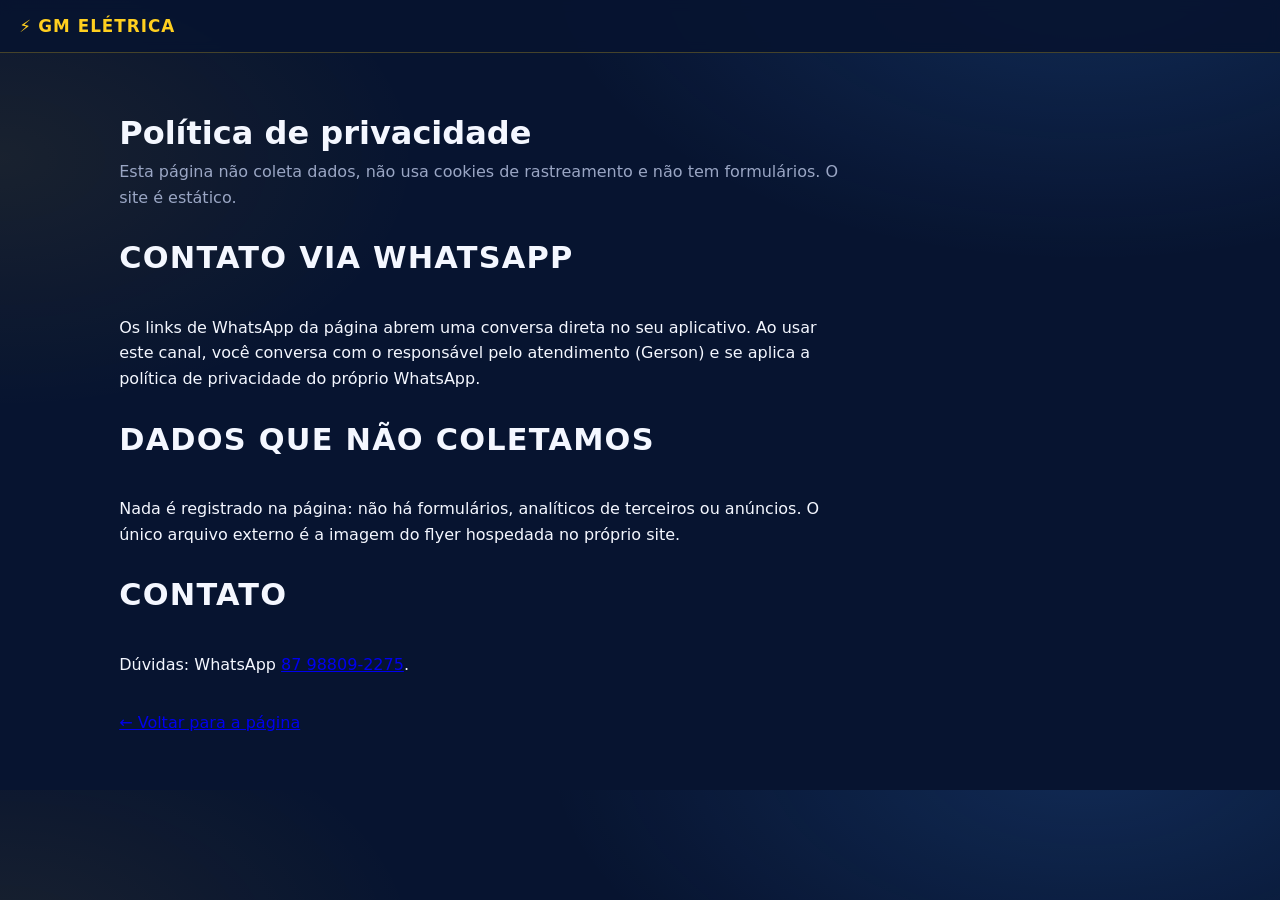
==== privacidade.html @ 02d6c164 "Landing page GM Elétrica Página estática única (index.html + styles.css + privacidade.html), fontes:" ====
<!DOCTYPE html>
<html lang="pt-BR">
<head>
  <meta charset="UTF-8">
  <meta name="viewport" content="width=device-width, initial-scale=1">
  <title>Política de privacidade — GM Elétrica</title>
  <meta name="robots" content="noindex,follow">
  <meta name="description" content="Política de privacidade da página da GM Elétrica.">
  <link rel="stylesheet" href="styles.css">
</head>
<body>
  <header class="topbar">
    <a class="brand" href="index.html">⚡ <strong>GM ELÉTRICA</strong></a>
  </header>

  <main class="section">
    <h1>Política de privacidade</h1>
    <p style="color:var(--cinza);max-width:46rem;">Esta página não coleta dados, não usa cookies de rastreamento e não tem formulários. O site é estático.</p>
    <div style="max-width:46rem;">
      <h2 style="margin-top:1.5rem;">Contato via WhatsApp</h2>
      <p>Os links de WhatsApp da página abrem uma conversa direta no seu aplicativo. Ao usar este canal, você conversa com o responsável pelo atendimento (Gerson) e se aplica a política de privacidade do próprio WhatsApp.</p>
      <h2 style="margin-top:1.5rem;">Dados que não coletamos</h2>
      <p>Nada é registrado na página: não há formulários, analíticos de terceiros ou anúncios. O único arquivo externo é a imagem do flyer hospedada no próprio site.</p>
      <h2 style="margin-top:1.5rem;">Contato</h2>
      <p>Dúvidas: WhatsApp <a href="https://wa.me/5587988092275">87 98809-2275</a>.</p>
      <p style="margin-top:2rem;"><a href="index.html">← Voltar para a página</a></p>
    </div>
  </main>
</body>
</html>
---- styles.css ----
:root {
  --navio: #071430;
  --navy: #0d1f4e;
  --navy-2: #122a66;
  --amarelo: #ffcf1f;
  --amarelo-hi: #ffe066;
  --branco: #f4f7ff;
  --cinza: #9aa6c4;
  --raio: linear-gradient(115deg, transparent 30%, rgba(255, 207, 31, .16) 43%, rgba(64, 146, 255, .28) 57%, transparent 70%);
}

* { box-sizing: border-box; margin: 0; padding: 0; }

body {
  font-family: system-ui, -apple-system, "Segoe UI", Roboto, sans-serif;
  background:
    radial-gradient(900px 500px at 85% -5%, rgba(64, 146, 255, .18), transparent 60%),
    radial-gradient(700px 420px at 0% 20%, rgba(255, 207, 31, .07), transparent 60%),
    var(--navio);
  color: var(--branco);
  line-height: 1.6;
}

.topbar {
  position: sticky;
  top: 0;
  z-index: 10;
  display: flex;
  align-items: center;
  justify-content: space-between;
  gap: 1rem;
  padding: .8rem 1.2rem;
  background: rgba(7, 20, 48, .92);
  border-bottom: 1px solid rgba(255, 207, 31, .25);
  backdrop-filter: blur(6px);
}

.brand {
  color: var(--amarelo);
  text-decoration: none;
  font-size: 1.05rem;
  letter-spacing: .06em;
}

.topbar nav { display: flex; gap: 1.1rem; align-items: center; flex-wrap: wrap; }

.topbar nav a {
  color: var(--cinza);
  text-decoration: none;
  font-size: .92rem;
}

.topbar nav a:hover { color: var(--branco); }

.btn-nav {
  border: 1px solid var(--amarelo);
  color: var(--amarelo) !important;
  border-radius: 999px;
  padding: .3rem .9rem;
}

.hero {
  display: grid;
  grid-template-columns: 1.2fr .8fr;
  gap: 2.5rem;
  align-items: center;
  max-width: 1080px;
  margin: 0 auto;
  padding: 4rem 1.2rem 3rem;
  position: relative;
}

.hero::after {
  content: "";
  position: absolute;
  inset: 0;
  background: var(--raio);
  pointer-events: none;
}

.kicker {
  display: inline-block;
  color: var(--navio);
  background: var(--amarelo);
  font-weight: 700;
  letter-spacing: .08em;
  text-transform: uppercase;
  font-size: .78rem;
  border-radius: 999px;
  padding: .2rem .8rem;
}

.hero h1 {
  font-size: clamp(1.7rem, 4vw, 2.7rem);
  line-height: 1.15;
  margin: 1rem 0;
  text-transform: uppercase;
  letter-spacing: .02em;
}

.hero h1 em { font-style: normal; color: var(--amarelo); }

.lead { color: var(--cinza); margin-bottom: 1.6rem; max-width: 34rem; }

.btn-wa {
  display: inline-block;
  background: var(--amarelo);
  color: var(--navio);
  font-weight: 800;
  text-decoration: none;
  border-radius: 999px;
  padding: .9rem 1.6rem;
  box-shadow: 0 0 24px rgba(255, 207, 31, .35);
  transition: transform .15s ease, box-shadow .15s ease;
}

.btn-wa:hover { transform: translateY(-2px); box-shadow: 0 0 34px rgba(255, 207, 31, .55); }

.hero-note { color: var(--cinza); font-size: .85rem; margin-top: .8rem; padding: 0; }

.hero-media img {
  width: 100%;
  height: auto;
  border-radius: 14px;
  border: 1px solid rgba(255, 207, 31, .35);
  box-shadow: 0 18px 50px rgba(0, 0, 0, .55), 0 0 60px rgba(64, 146, 255, .18);
}

.section { max-width: 1080px; margin: 0 auto; padding: 3.4rem 1.2rem; }

.section.alt {
  background: linear-gradient(rgba(64, 146, 255, .05), rgba(64, 146, 255, .05));
  border-top: 1px solid rgba(255, 255, 255, .06);
  border-bottom: 1px solid rgba(255, 255, 255, .06);
  max-width: none;
}

.section.alt > * { max-width: 1080px; margin-left: auto; margin-right: auto; }

.section h2 {
  font-size: clamp(1.3rem, 3vw, 1.9rem);
  text-transform: uppercase;
  letter-spacing: .04em;
  margin-bottom: 2rem;
}

.grid {
  display: grid;
  grid-template-columns: repeat(auto-fit, minmax(240px, 1fr));
  gap: 1rem;
}

.card {
  background: var(--navy);
  border: 1px solid rgba(255, 207, 31, .18);
  border-radius: 12px;
  padding: 1.3rem 1.4rem;
  transition: border-color .15s ease;
}

.card:hover { border-color: var(--amarelo); }

.card h3 { color: var(--amarelo-hi); font-size: 1.02rem; margin-bottom: .4rem; }

.card p { color: var(--cinza); font-size: .93rem; }

.steps {
  list-style: none;
  display: grid;
  grid-template-columns: repeat(auto-fit, minmax(220px, 1fr));
  gap: 1.4rem;
  counter-reset: passo;
}

.steps li {
  background: var(--navy);
  border-radius: 12px;
  padding: 1.4rem;
  border-left: 4px solid var(--amarelo);
}

.steps h3 { margin-bottom: .4rem; font-size: 1rem; }

.steps p { color: var(--cinza); font-size: .93rem; }

.steps a { color: var(--amarelo); }

.tagline {
  border-left: 4px solid var(--amarelo);
  padding-left: 1rem;
  font-size: clamp(1.2rem, 3vw, 1.6rem);
  font-weight: 800;
  text-transform: uppercase;
}

.values-line { color: var(--cinza); margin-top: .9rem; }

#regiao strong { color: var(--amarelo); }

details {
  background: var(--navy);
  border: 1px solid rgba(255, 255, 255, .08);
  border-radius: 10px;
  padding: 1rem 1.3rem;
  margin-bottom: .8rem;
}

summary { cursor: pointer; font-weight: 700; }

details p { color: var(--cinza); margin-top: .6rem; }

.cta-final { text-align: center; }

.cta-final p { color: var(--cinza); margin-bottom: 1.6rem; }

.big { font-size: 1.05rem; }

.footer {
  border-top: 1px solid rgba(255, 207, 31, .2);
  padding: 2rem 1.2rem 2.4rem;
  text-align: center;
  color: var(--cinza);
  font-size: .9rem;
}

.footer strong { color: var(--amarelo); }

.footer a { color: var(--amarelo); }

@media (max-width: 800px) {
  .hero { grid-template-columns: 1fr; padding-top: 2.6rem; }
  .hero-media { order: -1; max-width: 420px; margin: 0 auto; }
  .topbar nav { gap: .8rem; }
}
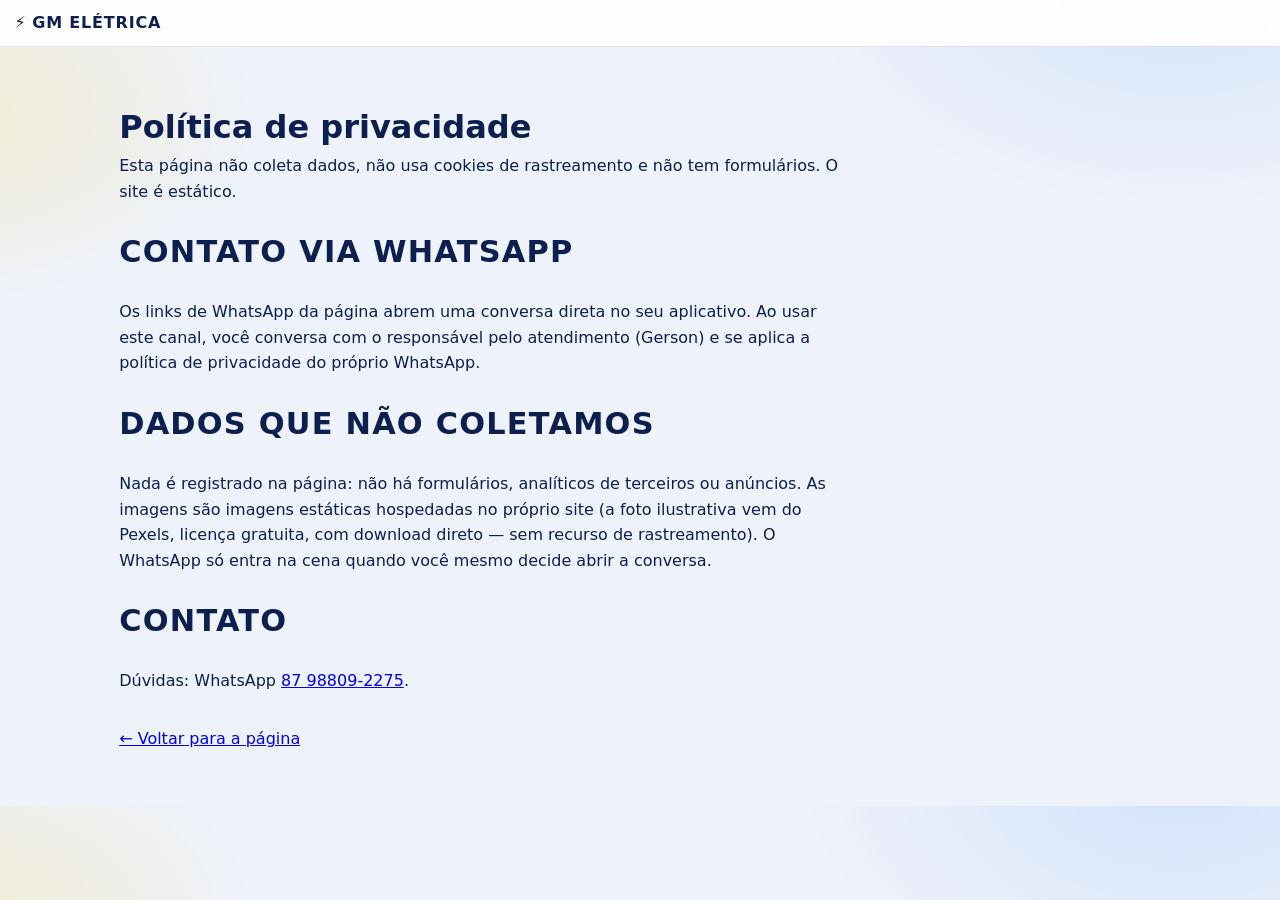
==== commit 7326dcbc: "Menos cantos de WhatsApp e imagem de serviço no hero Mobile: única CTA clicável é a barra fixa (botõ" ====
--- a/privacidade.html
+++ b/privacidade.html
@@ -20,7 +20,7 @@
       <h2 style="margin-top:1.5rem;">Contato via WhatsApp</h2>
       <p>Os links de WhatsApp da página abrem uma conversa direta no seu aplicativo. Ao usar este canal, você conversa com o responsável pelo atendimento (Gerson) e se aplica a política de privacidade do próprio WhatsApp.</p>
       <h2 style="margin-top:1.5rem;">Dados que não coletamos</h2>
-      <p>Nada é registrado na página: não há formulários, analíticos de terceiros ou anúncios. O único arquivo externo é a imagem do flyer hospedada no próprio site.</p>
+      <p>Nada é registrado na página: não há formulários, analíticos de terceiros ou anúncios. As imagens são imagens estáticas hospedadas no próprio site (a foto ilustrativa vem do Pexels, licença gratuita, com download direto — sem recurso de rastreamento). O WhatsApp só entra na cena quando você mesmo decide abrir a conversa.</p>
       <h2 style="margin-top:1.5rem;">Contato</h2>
       <p>Dúvidas: WhatsApp <a href="https://wa.me/5587988092275">87 98809-2275</a>.</p>
       <p style="margin-top:2rem;"><a href="index.html">← Voltar para a página</a></p>
--- a/styles.css
+++ b/styles.css
@@ -1,12 +1,15 @@
+/* Mobile-first — tema claro para máxima visibilidade (brand: azul-marinho + amarelo) */
 :root {
-  --navio: #071430;
-  --navy: #0d1f4e;
-  --navy-2: #122a66;
+  --fundo: #eef2fa;
+  --fundo-alt: #e2e8f5;
+  --superficie: #ffffff;
+  --texto: #0d1f4e;
+  --texto-suave: #4a5678;
   --amarelo: #ffcf1f;
-  --amarelo-hi: #ffe066;
-  --branco: #f4f7ff;
-  --cinza: #9aa6c4;
-  --raio: linear-gradient(115deg, transparent 30%, rgba(255, 207, 31, .16) 43%, rgba(64, 146, 255, .28) 57%, transparent 70%);
+  --amarelo-claro: #ffe066;
+  --destaque: #a36a00; /* âmbar escuro para acentos em fundo claro */
+  --verde-wa: #25d366;
+  --tap: 48px; /* alvo mínimo de toque */
 }
 
 * { box-sizing: border-box; margin: 0; padding: 0; }
@@ -14,13 +17,24 @@
 body {
   font-family: system-ui, -apple-system, "Segoe UI", Roboto, sans-serif;
   background:
-    radial-gradient(900px 500px at 85% -5%, rgba(64, 146, 255, .18), transparent 60%),
-    radial-gradient(700px 420px at 0% 20%, rgba(255, 207, 31, .07), transparent 60%),
-    var(--navio);
-  color: var(--branco);
+    radial-gradient(620px 380px at 92% -3%, rgba(64, 146, 255, .16), transparent 60%),
+    radial-gradient(520px 320px at -4% 14%, rgba(255, 207, 31, .18), transparent 60%),
+    var(--fundo);
+  color: var(--texto);
   line-height: 1.6;
-}
-
+  padding-bottom: 72px; /* espaço da barra fixa no mobile */
+}
+
+/* ---------- Ícone WhatsApp ---------- */
+.ic-wa {
+  width: 1.15em;
+  height: 1.15em;
+  fill: currentColor;
+  flex: none;
+  margin-right: .5em;
+}
+
+/* ---------- Topbar (mobile: só logo + CTA curto) ---------- */
 .topbar {
   position: sticky;
   top: 0;
@@ -28,207 +42,286 @@
   display: flex;
   align-items: center;
   justify-content: space-between;
-  gap: 1rem;
-  padding: .8rem 1.2rem;
-  background: rgba(7, 20, 48, .92);
-  border-bottom: 1px solid rgba(255, 207, 31, .25);
+  gap: .6rem;
+  padding: .65rem .9rem;
+  background: rgba(255, 255, 255, .92);
+  border-bottom: 1px solid rgba(13, 31, 78, .12);
   backdrop-filter: blur(6px);
 }
 
 .brand {
-  color: var(--amarelo);
+  color: var(--texto);
   text-decoration: none;
-  font-size: 1.05rem;
-  letter-spacing: .06em;
-}
-
-.topbar nav { display: flex; gap: 1.1rem; align-items: center; flex-wrap: wrap; }
+  font-size: 1rem;
+  letter-spacing: .05em;
+  white-space: nowrap;
+}
+
+.topbar nav { display: flex; gap: .9rem; align-items: center; }
 
 .topbar nav a {
-  color: var(--cinza);
+  color: var(--texto-suave);
   text-decoration: none;
-  font-size: .92rem;
-}
-
-.topbar nav a:hover { color: var(--branco); }
-
-.btn-nav {
-  border: 1px solid var(--amarelo);
-  color: var(--amarelo) !important;
-  border-radius: 999px;
-  padding: .3rem .9rem;
-}
-
+  font-size: .8rem;
+  min-height: var(--tap);
+  display: inline-flex;
+  align-items: center;
+}
+
+.topbar nav a[href^="#"] { display: none; } /* no celular: topbar mostra só a marca */
+
+.topbar nav a[href^="#"]:hover { color: var(--texto); }
+
+/* ---------- Hero (mobile: 1 coluna, imagem de serviço primeiro) ---------- */
 .hero {
   display: grid;
-  grid-template-columns: 1.2fr .8fr;
-  gap: 2.5rem;
-  align-items: center;
+  grid-template-columns: 1fr;
+  gap: 1.6rem;
   max-width: 1080px;
   margin: 0 auto;
-  padding: 4rem 1.2rem 3rem;
+  padding: 2.2rem 1.1rem 2.4rem;
   position: relative;
 }
 
-.hero::after {
-  content: "";
-  position: absolute;
-  inset: 0;
-  background: var(--raio);
-  pointer-events: none;
-}
+.hero::after { content: none; }
 
 .kicker {
   display: inline-block;
-  color: var(--navio);
+  color: var(--texto);
   background: var(--amarelo);
   font-weight: 700;
   letter-spacing: .08em;
   text-transform: uppercase;
-  font-size: .78rem;
+  font-size: .74rem;
   border-radius: 999px;
-  padding: .2rem .8rem;
+  padding: .25rem .8rem;
 }
 
 .hero h1 {
-  font-size: clamp(1.7rem, 4vw, 2.7rem);
-  line-height: 1.15;
-  margin: 1rem 0;
+  font-size: 1.65rem;
+  line-height: 1.18;
+  margin: .9rem 0 .8rem;
   text-transform: uppercase;
   letter-spacing: .02em;
 }
 
-.hero h1 em { font-style: normal; color: var(--amarelo); }
-
-.lead { color: var(--cinza); margin-bottom: 1.6rem; max-width: 34rem; }
+.hero h1 em { font-style: normal; color: var(--destaque); }
+
+.lead { color: var(--texto-suave); margin-bottom: 1.3rem; }
 
 .btn-wa {
-  display: inline-block;
+  display: none; /* no celular quem conversa é a barra fixa */
+  align-items: center;
+  justify-content: center;
+  min-height: 56px;
   background: var(--amarelo);
-  color: var(--navio);
+  color: var(--texto);
   font-weight: 800;
+  font-size: 1.02rem;
   text-decoration: none;
+  text-align: center;
   border-radius: 999px;
-  padding: .9rem 1.6rem;
-  box-shadow: 0 0 24px rgba(255, 207, 31, .35);
+  box-shadow: 0 6px 18px rgba(13, 31, 78, .18);
   transition: transform .15s ease, box-shadow .15s ease;
 }
 
-.btn-wa:hover { transform: translateY(-2px); box-shadow: 0 0 34px rgba(255, 207, 31, .55); }
-
-.hero-note { color: var(--cinza); font-size: .85rem; margin-top: .8rem; padding: 0; }
+.btn-wa:hover { transform: translateY(-2px); box-shadow: 0 10px 26px rgba(13, 31, 78, .28); }
+
+.hero-note { color: var(--texto-suave); font-size: .82rem; margin-top: .7rem; }
+
+.hero-media { order: -1; margin: 0 auto; max-width: 420px; }
 
 .hero-media img {
   width: 100%;
   height: auto;
-  border-radius: 14px;
-  border: 1px solid rgba(255, 207, 31, .35);
-  box-shadow: 0 18px 50px rgba(0, 0, 0, .55), 0 0 60px rgba(64, 146, 255, .18);
-}
-
-.section { max-width: 1080px; margin: 0 auto; padding: 3.4rem 1.2rem; }
+  border-radius: 12px;
+  border: 1px solid rgba(13, 31, 78, .15);
+  box-shadow: 0 14px 34px rgba(13, 31, 78, .18);
+}
+
+.hero-media figcaption { margin-top: .5rem; text-align: center; }
+
+/* ---------- Seções ---------- */
+.section { max-width: 1080px; margin: 0 auto; padding: 2.6rem 1.1rem; scroll-margin-top: 64px; }
 
 .section.alt {
-  background: linear-gradient(rgba(64, 146, 255, .05), rgba(64, 146, 255, .05));
-  border-top: 1px solid rgba(255, 255, 255, .06);
-  border-bottom: 1px solid rgba(255, 255, 255, .06);
+  background: var(--fundo-alt);
+  border-top: 1px solid rgba(13, 31, 78, .08);
+  border-bottom: 1px solid rgba(13, 31, 78, .08);
   max-width: none;
 }
 
 .section.alt > * { max-width: 1080px; margin-left: auto; margin-right: auto; }
 
 .section h2 {
-  font-size: clamp(1.3rem, 3vw, 1.9rem);
+  font-size: 1.35rem;
   text-transform: uppercase;
   letter-spacing: .04em;
-  margin-bottom: 2rem;
-}
-
-.grid {
-  display: grid;
-  grid-template-columns: repeat(auto-fit, minmax(240px, 1fr));
-  gap: 1rem;
-}
+  margin-bottom: 1.4rem;
+}
+
+/* ---------- Serviços ---------- */
+.grid { display: grid; grid-template-columns: 1fr; gap: .8rem; }
 
 .card {
-  background: var(--navy);
-  border: 1px solid rgba(255, 207, 31, .18);
+  background: var(--superficie);
+  border: 1px solid rgba(13, 31, 78, .1);
   border-radius: 12px;
-  padding: 1.3rem 1.4rem;
-  transition: border-color .15s ease;
-}
-
-.card:hover { border-color: var(--amarelo); }
-
-.card h3 { color: var(--amarelo-hi); font-size: 1.02rem; margin-bottom: .4rem; }
-
-.card p { color: var(--cinza); font-size: .93rem; }
-
+  padding: 1.1rem 1.2rem;
+  box-shadow: 0 2px 8px rgba(13, 31, 78, .06);
+  transition: border-color .15s ease, box-shadow .15s ease;
+}
+
+.card:hover { border-color: var(--amarelo); box-shadow: 0 6px 16px rgba(13, 31, 78, .12); }
+
+.card h3 { color: var(--texto); font-size: 1rem; margin-bottom: .35rem; }
+
+.card p { color: var(--texto-suave); font-size: .92rem; }
+
+/* ---------- Como funciona ---------- */
 .steps {
   list-style: none;
   display: grid;
-  grid-template-columns: repeat(auto-fit, minmax(220px, 1fr));
-  gap: 1.4rem;
-  counter-reset: passo;
+  grid-template-columns: 1fr;
+  gap: .9rem;
 }
 
 .steps li {
-  background: var(--navy);
+  background: var(--superficie);
   border-radius: 12px;
-  padding: 1.4rem;
+  padding: 1.15rem 1.25rem;
   border-left: 4px solid var(--amarelo);
-}
-
-.steps h3 { margin-bottom: .4rem; font-size: 1rem; }
-
-.steps p { color: var(--cinza); font-size: .93rem; }
-
-.steps a { color: var(--amarelo); }
-
+  box-shadow: 0 2px 8px rgba(13, 31, 78, .06);
+}
+
+.steps h3 { margin-bottom: .35rem; font-size: .98rem; color: var(--texto); }
+
+.steps p { color: var(--texto-suave); font-size: .92rem; }
+
+.steps a { color: var(--destaque); font-weight: 600; }
+
+/* ---------- Valores ---------- */
 .tagline {
   border-left: 4px solid var(--amarelo);
-  padding-left: 1rem;
-  font-size: clamp(1.2rem, 3vw, 1.6rem);
+  padding-left: .9rem;
+  font-size: 1.25rem;
   font-weight: 800;
   text-transform: uppercase;
 }
 
-.values-line { color: var(--cinza); margin-top: .9rem; }
-
-#regiao strong { color: var(--amarelo); }
-
+.values-line { color: var(--texto-suave); margin-top: .8rem; }
+
+#regiao strong { color: var(--destaque); }
+
+/* ---------- FAQ ---------- */
 details {
-  background: var(--navy);
-  border: 1px solid rgba(255, 255, 255, .08);
+  background: var(--superficie);
+  border: 1px solid rgba(13, 31, 78, .1);
   border-radius: 10px;
-  padding: 1rem 1.3rem;
-  margin-bottom: .8rem;
-}
-
-summary { cursor: pointer; font-weight: 700; }
-
-details p { color: var(--cinza); margin-top: .6rem; }
-
+  padding: .9rem 1.1rem;
+  margin-bottom: .7rem;
+  box-shadow: 0 2px 8px rgba(13, 31, 78, .05);
+}
+
+summary { cursor: pointer; font-weight: 700; min-height: var(--tap); display: flex; align-items: center; }
+
+details p { color: var(--texto-suave); margin-top: .5rem; }
+
+/* ---------- Dono + CTA final ---------- */
 .cta-final { text-align: center; }
 
-.cta-final p { color: var(--cinza); margin-bottom: 1.6rem; }
-
-.big { font-size: 1.05rem; }
-
+.owner { margin: 0 0 1.4rem; }
+
+.owner img {
+  width: 140px;
+  height: 140px;
+  object-fit: cover;
+  border-radius: 50%;
+  border: 3px solid var(--amarelo);
+  box-shadow: 0 0 0 4px rgba(255, 255, 255, .9), 0 10px 24px rgba(13, 31, 78, .2);
+}
+
+.cta-final p { color: var(--texto-suave); margin-bottom: 1.3rem; }
+
+/* ---------- Barra fixa de WhatsApp (só mobile) ---------- */
+.wa-bar {
+  position: fixed;
+  left: .7rem;
+  right: .7rem;
+  bottom: .7rem;
+  z-index: 20;
+  display: flex;
+  align-items: center;
+  justify-content: center;
+  min-height: 56px;
+  background: var(--verde-wa);
+  color: #fff;
+  font-weight: 800;
+  font-size: .95rem;
+  text-decoration: none;
+  border-radius: 999px;
+  box-shadow: 0 10px 30px rgba(13, 31, 78, .35), 0 0 18px rgba(37, 211, 102, .5);
+}
+
+.wa-bar .ic-wa { color: #fff; margin-right: .5em; }
+
+/* ---------- Footer ---------- */
 .footer {
-  border-top: 1px solid rgba(255, 207, 31, .2);
-  padding: 2rem 1.2rem 2.4rem;
+  border-top: 1px solid rgba(13, 31, 78, .12);
+  padding: 1.8rem 1.1rem 2.2rem;
   text-align: center;
-  color: var(--cinza);
-  font-size: .9rem;
-}
-
-.footer strong { color: var(--amarelo); }
-
-.footer a { color: var(--amarelo); }
-
-@media (max-width: 800px) {
-  .hero { grid-template-columns: 1fr; padding-top: 2.6rem; }
-  .hero-media { order: -1; max-width: 420px; margin: 0 auto; }
-  .topbar nav { gap: .8rem; }
-}
+  color: var(--texto-suave);
+  font-size: .88rem;
+}
+
+.footer strong { color: var(--texto); }
+
+.footer a { color: var(--destaque); }
+
+/* ============ Desktop / tablet ============ */
+@media (min-width: 800px) {
+  body { padding-bottom: 0; }
+
+  .topbar nav a[href^="#"] { display: inline-flex; }
+  .topbar nav a { min-height: auto; font-size: .92rem; }
+
+  .wa-bar { display: none; }
+
+  .btn-wa { display: inline-flex; padding: .9rem 1.6rem; }
+
+  .hero {
+    grid-template-columns: 1.2fr .8fr;
+    gap: 2.5rem;
+    align-items: center;
+    padding: 4rem 1.2rem 3rem;
+  }
+
+  .hero::after {
+    content: "";
+    position: absolute;
+    inset: 0;
+    background: linear-gradient(115deg, transparent 30%, rgba(255, 207, 31, .14) 43%, rgba(64, 146, 255, .12) 57%, transparent 70%);
+    pointer-events: none;
+  }
+
+  .hero h1 { font-size: clamp(1.7rem, 4vw, 2.7rem); }
+
+  .lead { max-width: 34rem; }
+
+  .hero-note { font-size: .85rem; }
+
+  .hero-media { order: 0; max-width: none; }
+
+  .section { padding: 3.4rem 1.2rem; }
+
+  .section h2 { font-size: clamp(1.3rem, 3vw, 1.9rem); }
+
+  .grid { grid-template-columns: repeat(auto-fit, minmax(240px, 1fr)); gap: 1rem; }
+
+  .card h3 { font-size: 1.02rem; }
+  .card p { font-size: .93rem; }
+
+  .steps { grid-template-columns: repeat(auto-fit, minmax(220px, 1fr)); gap: 1.4rem; }
+
+  .tagline { font-size: clamp(1.2rem, 3vw, 1.6rem); }
+}
